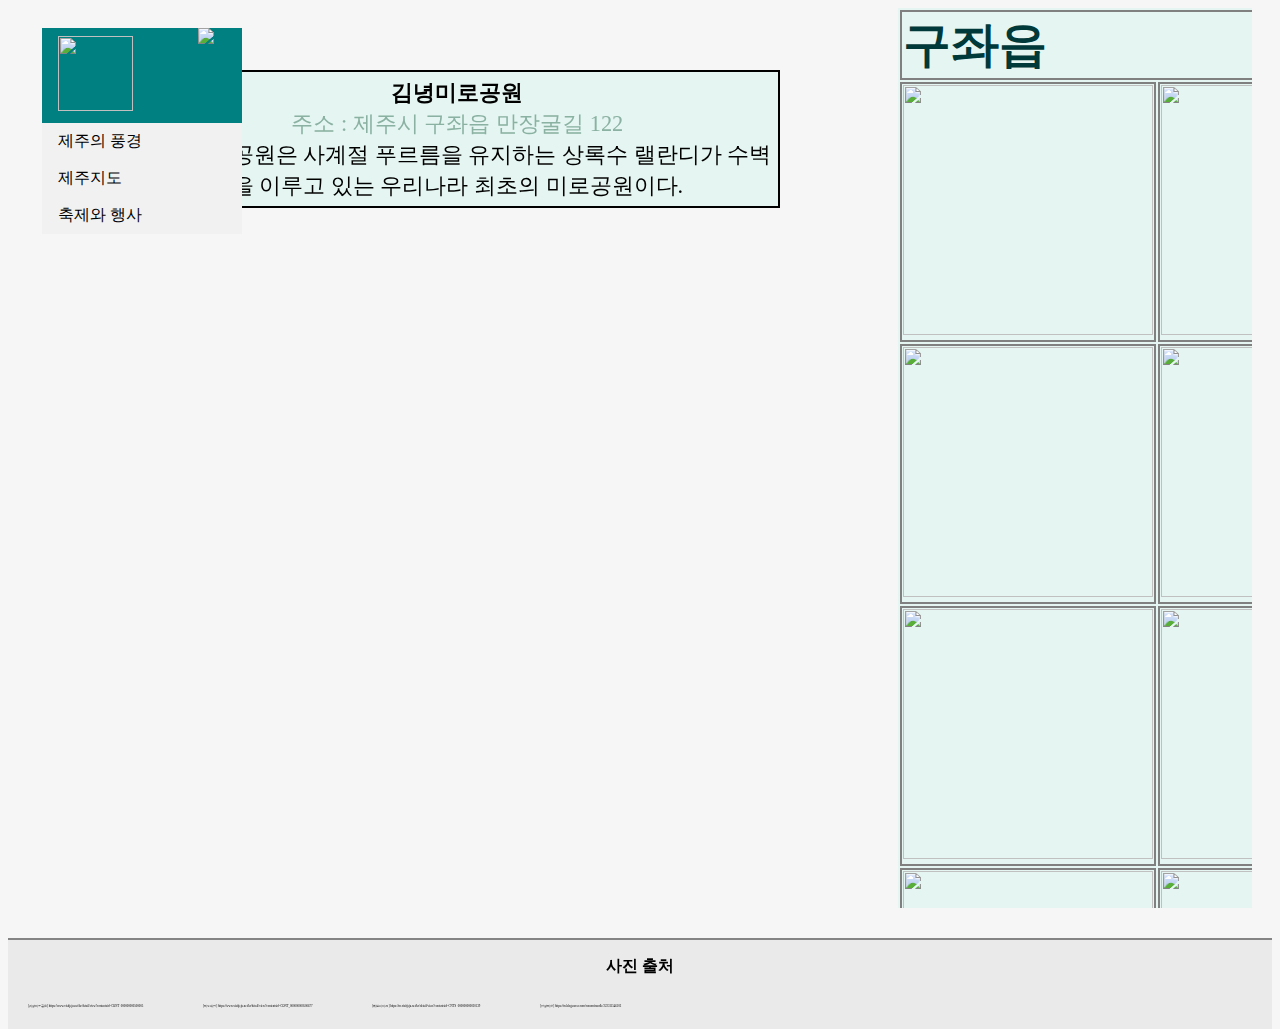
==== 구좌.html @ 4c24fd6e "Add files via upload" ====
<!DOCTYPE html>
<html>

<head>
    <meta charset="UTF-8">
    <link href="css/intro.css" type="text/css" rel="stylesheet">
    <title>구좌읍 소개</title>
    <script>
        var bimg
        var count = 0
        function img_click(img) {   //이미지 클릭시 크게 띄움
            bimg = document.createElement("img")
            bimg.src = img.src
            bimg.style = "display: inline-block; width: 40%; padding-top: 20px"
            var span = document.getElementById("bimg")
            if (count == 0) { var child = span.childNodes[1] }
            else { var child = span.childNodes[2] }
            span.removeChild(child)
            span.appendChild(bimg)
            count++
            var p = document.getElementById("info")     //장소별 소개
            if (img.id == "1") {
                p.innerHTML = "<strong>김녕미로공원</strong><br><a class=none href=http://naver.me/5xlnleY8 target=_blank>주소 : 제주시 구좌읍 만장굴길 122</a><br>김녕미로공원은 사계절 푸르름을 유지하는 상록수 랠란디가 수벽을 이루고 있는 우리나라 최초의 미로공원이다."
            }
            if (img.id == "2") {
                p.innerHTML = "<strong>하도해변</strong><br><a class=none href=http://naver.me/xXrDQG6b target=_blank>주소 : 제주시 구좌읍 해맞이해안로</a><br>하도해변은 찾는 관광객이 많지 않아 물이 깨끗하고 전망도 좋다. 바다낚시와 야영도 함께 즐길 수 있고, 야외 웨딩 촬영으로도 많이 방문한다."
            }
            if (img.id == "3") {
                p.innerHTML = "<strong>레일바이크</strong><br><a class=none href=http://naver.me/GlVm5x9c target=_blank>주소 : 제주시 구좌읍 용눈이오름로 641</a><br>바이크를 타면서 구좌읍 주변의 오름과 우도, 성산일출봉 등을 조망할 수 있을 뿐 아니라, 목장이 함께 운영되고 있어 방목된 동물들을 감상할 수 있다."
            }
            if (img.id == "4") {
                p.innerHTML = "<strong>안녕하샌</strong><br><a class=none href=http://naver.me/GttJPmNU target=_blank>주소 : 제주시 구좌읍 월정3길 53-15</a><br>월정리해변 앞 조그만 골목에 위치한 카페다. 좋은 음악이 흐르는 작은 내부공간과 조용한 루프탑이 있다. 맛있는 샌드류와 흑돼지스튜, 향긋한 커피와 맥주 등 여러 메뉴를 즐길 수 있다."
            }
        }
        function f() {
            var foot = document.getElementById("nofoot")
            foot.setAttribute("id", "foot")
        }
    </script>
</head>

<body onload="f()">
    <ul>
        <li><a class="active" href="team.html">
                <img src="media/로고.jpg" height="75px" width="75px"></a></li>
        <li><a href="team.html">제주의 풍경</a></li>
        <li><a href="team.html#textBox">제주지도</a></li>
        <li><a href="team.html#festa">축제와 행사</a></li>
    </ul>
    <span id="bimg">
        <img src="media/구좌/미로.jpg">
    </span>
    <table align="right">
        <tr>
            <td colspan="2" style="vertical-align:top; font-size: 3em;">
                <strong>구좌읍</strong>
            </td>
        </tr>
        <tr>
            <td><img id="1" src="media/구좌/미로.jpg" width="250px" height="250px" onclick="img_click(this)"></td>
            <td><img id="1" src="media/구좌/미로2.jpg" width="250px" height="250px" onclick="img_click(this)"></td>
        </tr>
        <tr>
            <td><img id="2" src="media/구좌/하도1.jpg" width="250px" height="250px" onclick="img_click(this)"></td>
            <td><img id="2" src="media/구좌/하도2.jpg" width="250px" height="250px" onclick="img_click(this)"></td>
        </tr>
        <tr>
            <td><img id="3" src="media/구좌/레바.jpg" width="250px" height="250px" onclick="img_click(this)"></td>
            <td><img id="3" src="media/구좌/레바2.jpg" width="250px" height="250px" onclick="img_click(this)"></td>
        </tr>
        <tr>
            <td><img id="4" src="media/구좌/안녕.png" width="250px" height="250px" onclick="img_click(this)"></td>
            <td><img id="4" src="media/구좌/안녕2.png" width="250px" height="250px" onclick="img_click(this)"></td>
        </tr>
    </table>
    <p id="info">
        <strong>김녕미로공원</strong><br><a class=none href=http://naver.me/5xlnleY8 target=_blank>주소 : 제주시 구좌읍 만장굴길
            122</a><br>김녕미로공원은 사계절 푸르름을 유지하는 상록수 랠란디가 수벽을 이루고 있는 우리나라 최초의 미로공원이다.
    </p>
    <span id="no"></span>
    <div style="height: 40px;"></div>
    <div id="nofoot">
        <p style="text-align: center;"><b>사진 출처</b></p>
        <div>
            <a href="https://www.visitjeju.net/kr/detail/view?contentsid=CONT_000000000500005">[김녕미로공원]
                https://www.visitjeju.net/kr/detail/view?contentsid=CONT_000000000500005</a>
            &nbsp;&nbsp;&nbsp;
            <a href="https://www.visitjeju.net/kr/detail/view?contentsid=CONT_000000000500677">[하도해변]
                https://www.visitjeju.net/kr/detail/view?contentsid=CONT_000000000500677</a>
            &nbsp;&nbsp;&nbsp;
            <a href="https://m.visitjeju.net/kr/detail/view?contentsid=CNTS_000000000020139">[레일바이크]
                https://m.visitjeju.net/kr/detail/view?contentsid=CNTS_000000000020139</a>
            &nbsp;&nbsp;&nbsp;
            <a href="https://m.blog.naver.com/conomicandle/222311546102">[안녕하샌]
                https://m.blog.naver.com/conomicandle/222311546102</a><br><br>
        </div>
    </div>
</body>

</html>
---- css/intro.css ----
body {
    background-color: #f6f6f6;
}

span {
    position: relative;
    margin-top: 30px;
    left: 15%;
}

span img {
    display: inline-block;
    width: 40%;
    padding-top: 20px;
}

table {
    display: inline-block;
    width: 28%;
    height: 900px;
    margin-right: 20px;
    overflow: scroll;
    background-color: #e5f6f2;
}

body>p {
    width: 50%;
    margin-left: 10%;
    margin-right: 10%;
    padding: 5px;
    text-align: center;
    border: 2px solid black;
    font-size: 1.4em;
    background-color: #e5f6f2;
}

tr>td {
    border: 2px solid gray;
}

td > strong {
    color: rgb(0, 57, 57);
}

#nofoot {
    color: #fff;
    z-index: -99999;
}

#nofoot a {
    color: #fff;
    z-index: -99999;
}

#foot {
    width: 100%;
    height: 15%;
    border-top: 2px solid #848484;
    background-color: #eaeaea;
    text-align: left;
    margin-top: 30px;
    float: left;
}

#foot a {
    color: black;
    margin-left: 20px;
    margin-right: 20px;
    font-size: 3px;
}

.none {
    text-decoration: none;
    color: rgb(138, 177, 162);
}

a {
    text-decoration: none;
}

ul {
    position: fixed;
    top: 28px;
    left: 42px;
    list-style-type: none;
    margin: 0;
    padding: 0;
    width: 200px;
    background-color: #f1f1f1;
}
li a {
    display: block;
    color: #000;
    padding: 8px 16px;
    
    text-decoration: none;
}
li a.active {
    background-color: teal;
    color: white;
}
li a:hover:not(.active) {
    background-color: #555;
    color: white;
}
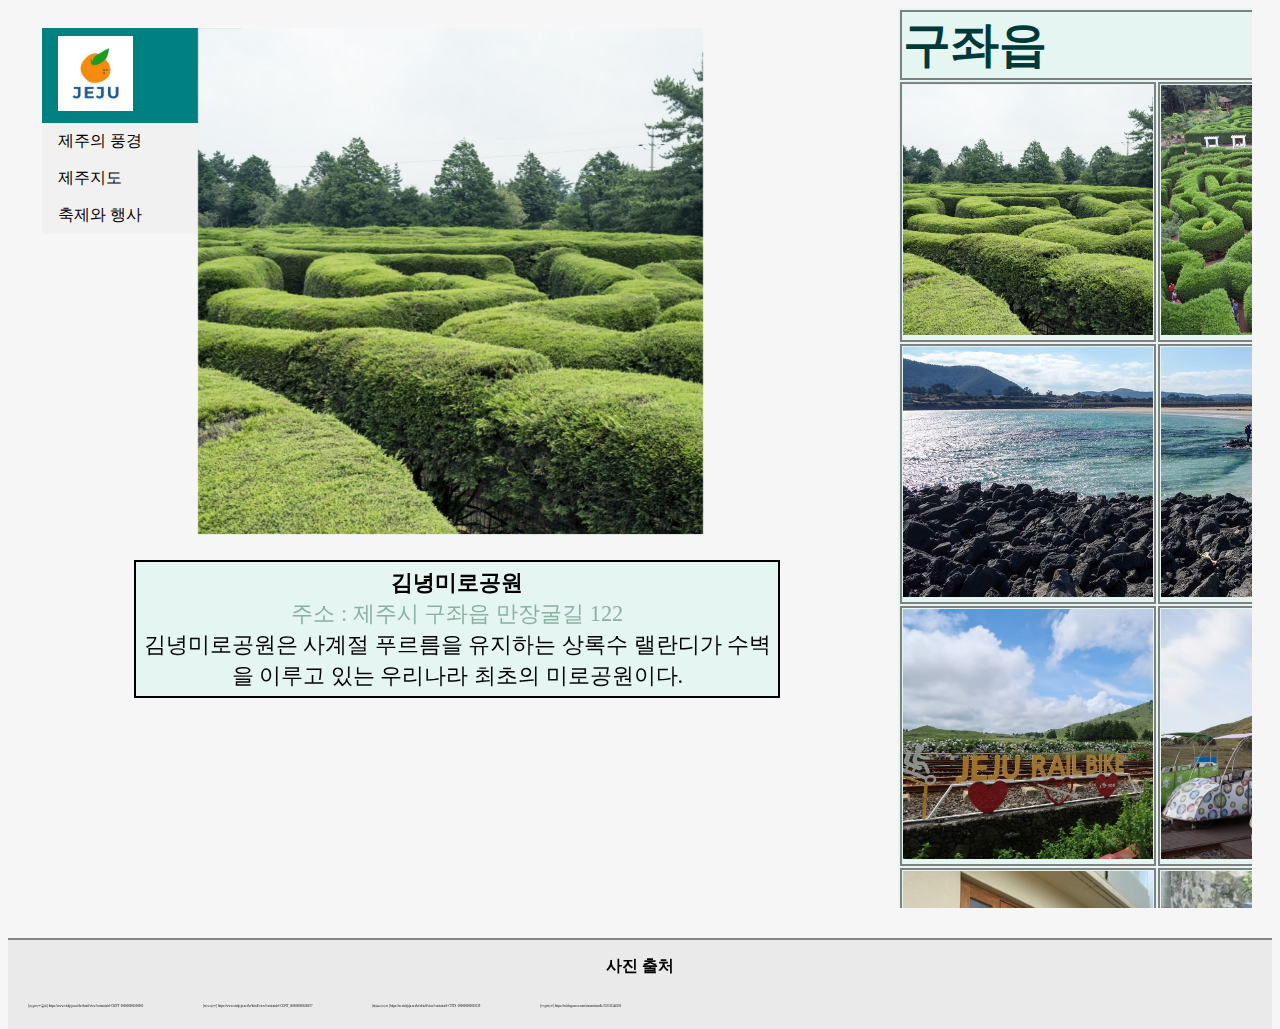
==== commit 3160ec40: "Update 구좌.html" ====
--- a/구좌.html
+++ b/구좌.html
@@ -41,11 +41,11 @@
 
 <body onload="f()">
     <ul>
-        <li><a class="active" href="team.html">
+        <li><a class="active" href="index.html">
                 <img src="media/로고.jpg" height="75px" width="75px"></a></li>
-        <li><a href="team.html">제주의 풍경</a></li>
-        <li><a href="team.html#textBox">제주지도</a></li>
-        <li><a href="team.html#festa">축제와 행사</a></li>
+        <li><a href="index.html">제주의 풍경</a></li>
+        <li><a href="index.html#textBox">제주지도</a></li>
+        <li><a href="index.html#festa">축제와 행사</a></li>
     </ul>
     <span id="bimg">
         <img src="media/구좌/미로.jpg">
@@ -97,4 +97,4 @@
     </div>
 </body>
 
-</html>+</html>
